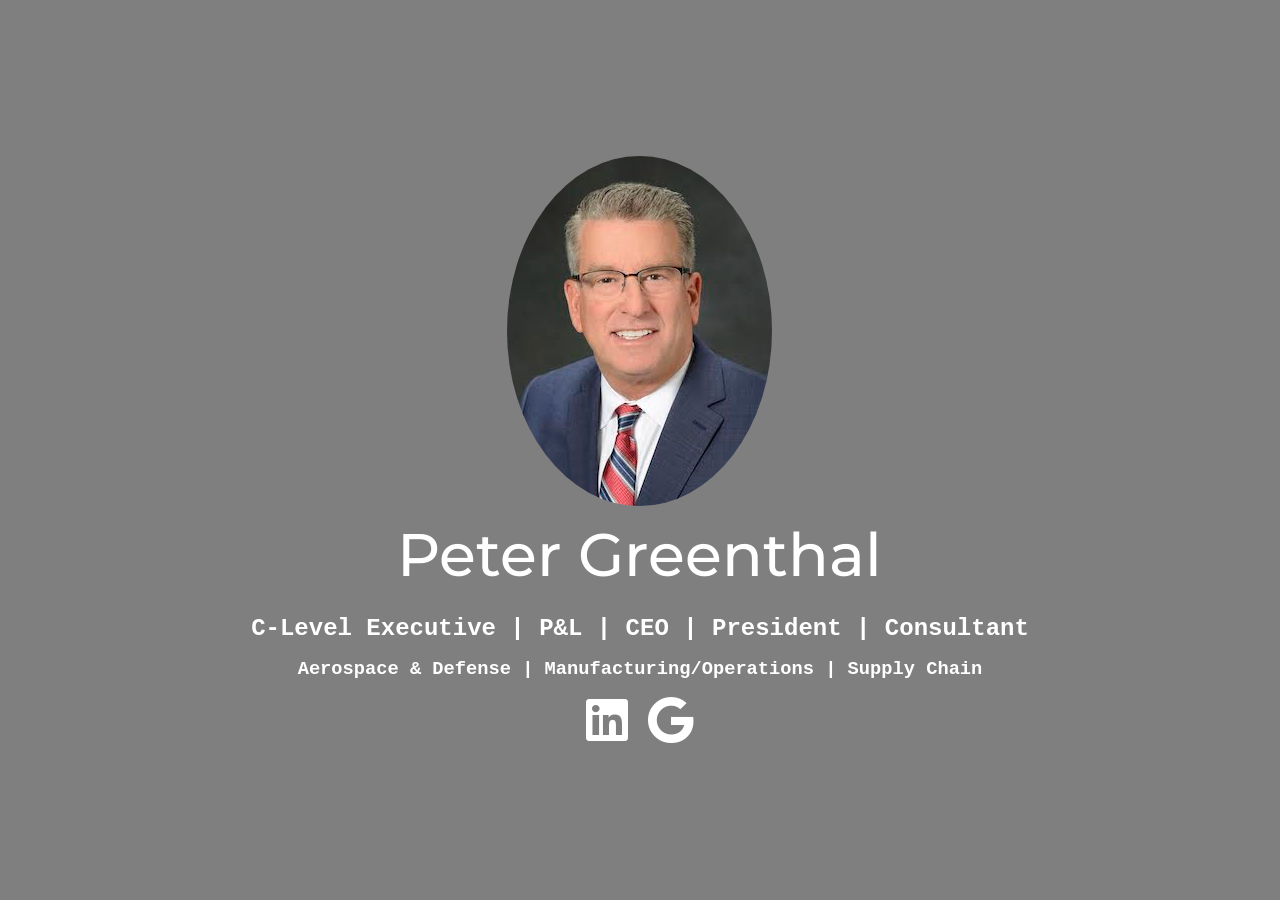
==== index.html @ 67fb8180 "working on mobile issue" ====
<!DOCTYPE html>
<html lang="en">
  <head>
    <meta charset="UTF-8" />
    <meta name="viewport" content="width=device-width, initial-scale=1.0" />
    <meta http-equiv="X-UA-Compatible" content="ie=edge" />
    <link
      rel="stylesheet"
      href="https://cdnjs.cloudflare.com/ajax/libs/font-awesome/5.13.0/css/all.min.css"
      integrity="sha256-h20CPZ0QyXlBuAw7A+KluUYx/3pK+c7lYEpqLTlxjYQ="
      crossorigin="anonymous"
    />
    <link rel="stylesheet" href="style.css" />
    <title>Peter Greenthal</title>
  </head>
  <body>
    <section class="showcase">
      <div class="video-container">
        <video src="./background5.mov" autoplay muted loop></video>
      </div>
      <div class="content">
        <span class="avatar"
          ><img src="./images/PG-Headshot-122117.jpg" alt="avatar"
        /></span>
        <h1>Peter Greenthal</h1>
        <h2>C-Level Executive | P&L | CEO | President | Consultant</h2>
        <h3>Aerospace & Defense | Manufacturing/Operations | Supply Chain</h3>
        <a href="https://www.linkedin.com/in/pgreenthal/" target="_blank"
          ><i class="fab fa-linkedin fa-3x"></i
        ></a>
        <a
          href="https://drive.google.com/file/d/1OTPxXDVeLAB6y4gCD_FD8M6x0JcTUY7T/view?usp=sharing"
          target="_blank"
          ><i class="fab fa-google fa-3x"></i
        ></a>
      </div>
    </section>
    <div class="section"></div>
  </body>
</html>
---- style.css ----
@import url("https://fonts.googleapis.com/css2?family=Open+Sans:wght@300;400&display=swap");
@import url("https://fonts.googleapis.com/css2?family=Montserrat:wght@500;600&display=swap");
root {
  --primary-color: #3a4052;
}

* {
  box-sizing: border-box;
  margin: 0;
  padding: 0;
}

a {
  text-decoration: none;
  color: var(--primary-color);
}

h1 {
  font-weight: 500;
  font-size: 60px;
  line-height: 1.2;
  margin-bottom: 15px;
  font-family: "Montserrat", sans-serif;
  line-height: 1.5;
}

h2 {
  font-family: "Courier New", Courier, monospace;
  margin-bottom: 1rem;
}

h3 {
  font-family: "Courier New", Courier, monospace;
  margin-bottom: 1rem;
}

.showcase {
  height: 100vh;
  display: flex;
  align-items: center;
  justify-content: center;
  text-align: center;
  color: #fff;
  padding: 0 20px;
}

.video-container {
  position: absolute;
  top: 0;
  left: 0;
  width: 100%;
  height: 100%;
  overflow: hidden;
}

.video-container video {
  min-width: 100%;
  min-height: 100%;
  position: absolute;
  top: 50%;
  left: 50%;
  transform: translate(-50%, -50%);
  object-fit: cover;
}

.video-container:after {
  content: "";
  z-index: 1;
  height: 100%;
  width: 100%;
  top: 0;
  left: 0;
  background: rgba(0, 0, 0, 0.5);
  position: absolute;
}

.content {
  z-index: 2;
}

.btn {
  display: inline-block;
  padding: 10px 30px;
  background: var(--primary-color);
  color: #fff;
  border-radius: 5px;
  border: solid #fff 1px;
  margin-top: 25px;
  opacity: 0.7;
}

.btn:hover {
  transform: scale(0.98);
}

img {
  border-radius: 50%;
}

.fa-linkedin {
  padding-right: 1rem;
}

.fab {
  color: white;
}

@media (max-width: 375px) {
  h1 {
    font-size: 40px;
  }
  h2 {
    display: none;
  }
  h3 {
    display: none;
  }
}

@media (max-height: 375px) {
  h1 {
    font-size: 30px;
  }
  img {
    width: 100px;
    height: 120px;
  }
}
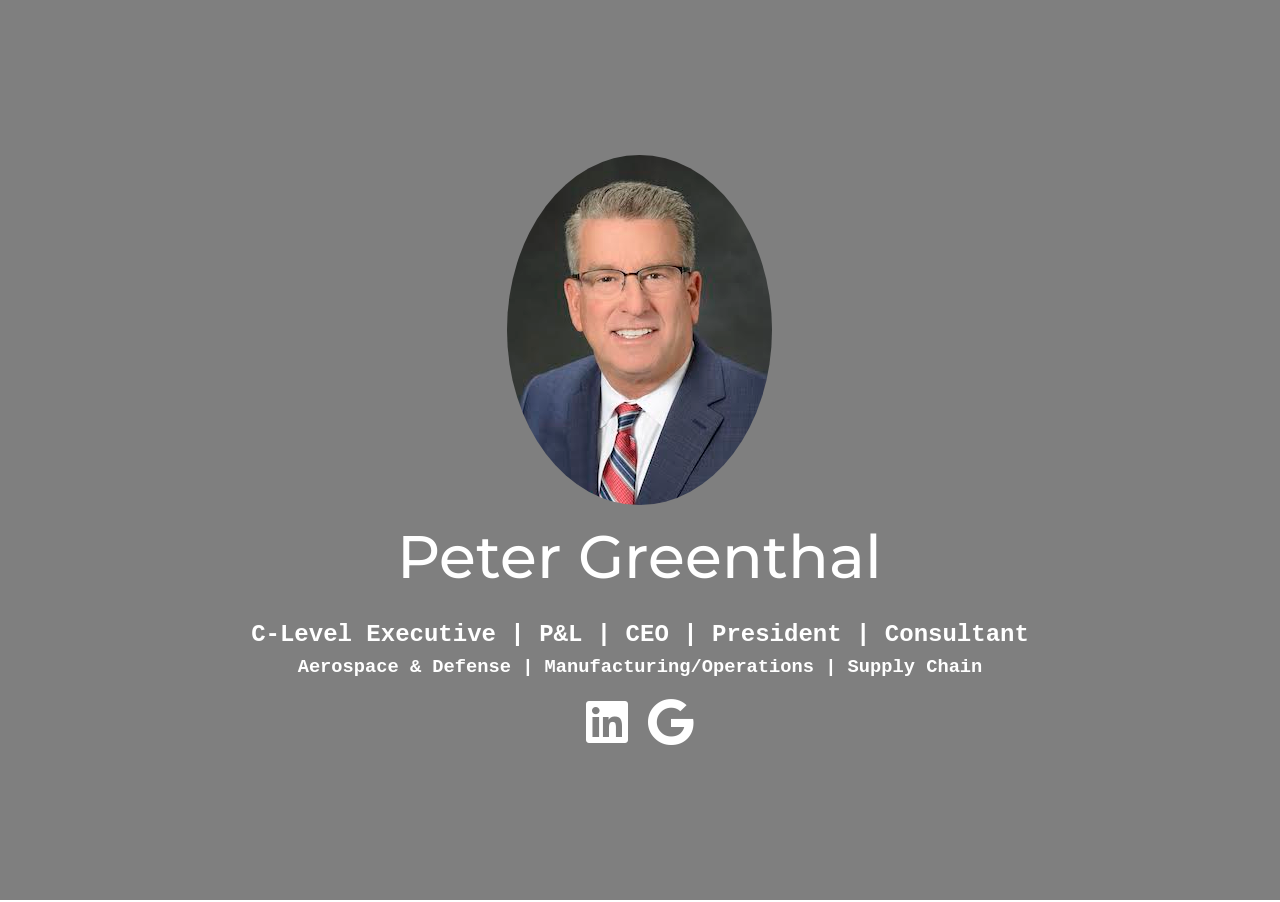
==== commit 8096f1b6: "commit" ====
--- a/index.html
+++ b/index.html
@@ -14,7 +14,7 @@
     <title>Peter Greenthal</title>
   </head>
   <body>
-    <section class="showcase">
+    <div class="showcase">
       <div class="video-container">
         <video src="./background5.mov" autoplay muted loop></video>
       </div>
@@ -25,6 +25,7 @@
         <h1>Peter Greenthal</h1>
         <h2>C-Level Executive | P&L | CEO | President | Consultant</h2>
         <h3>Aerospace & Defense | Manufacturing/Operations | Supply Chain</h3>
+        <!-- <div></div> -->
         <a href="https://www.linkedin.com/in/pgreenthal/" target="_blank"
           ><i class="fab fa-linkedin fa-3x"></i
         ></a>
@@ -34,7 +35,6 @@
           ><i class="fab fa-google fa-3x"></i
         ></a>
       </div>
-    </section>
-    <div class="section"></div>
+    </div>
   </body>
 </html>
--- a/style.css
+++ b/style.css
@@ -8,6 +8,12 @@
   box-sizing: border-box;
   margin: 0;
   padding: 0;
+}
+
+body {
+  font-family: "Open Sans", sans-serif;
+  line-height: 1.5;
+  border: 1px solid transparent;
 }
 
 a {
@@ -26,7 +32,6 @@
 
 h2 {
   font-family: "Courier New", Courier, monospace;
-  margin-bottom: 1rem;
 }
 
 h3 {
@@ -78,21 +83,6 @@
   z-index: 2;
 }
 
-.btn {
-  display: inline-block;
-  padding: 10px 30px;
-  background: var(--primary-color);
-  color: #fff;
-  border-radius: 5px;
-  border: solid #fff 1px;
-  margin-top: 25px;
-  opacity: 0.7;
-}
-
-.btn:hover {
-  transform: scale(0.98);
-}
-
 img {
   border-radius: 50%;
 }
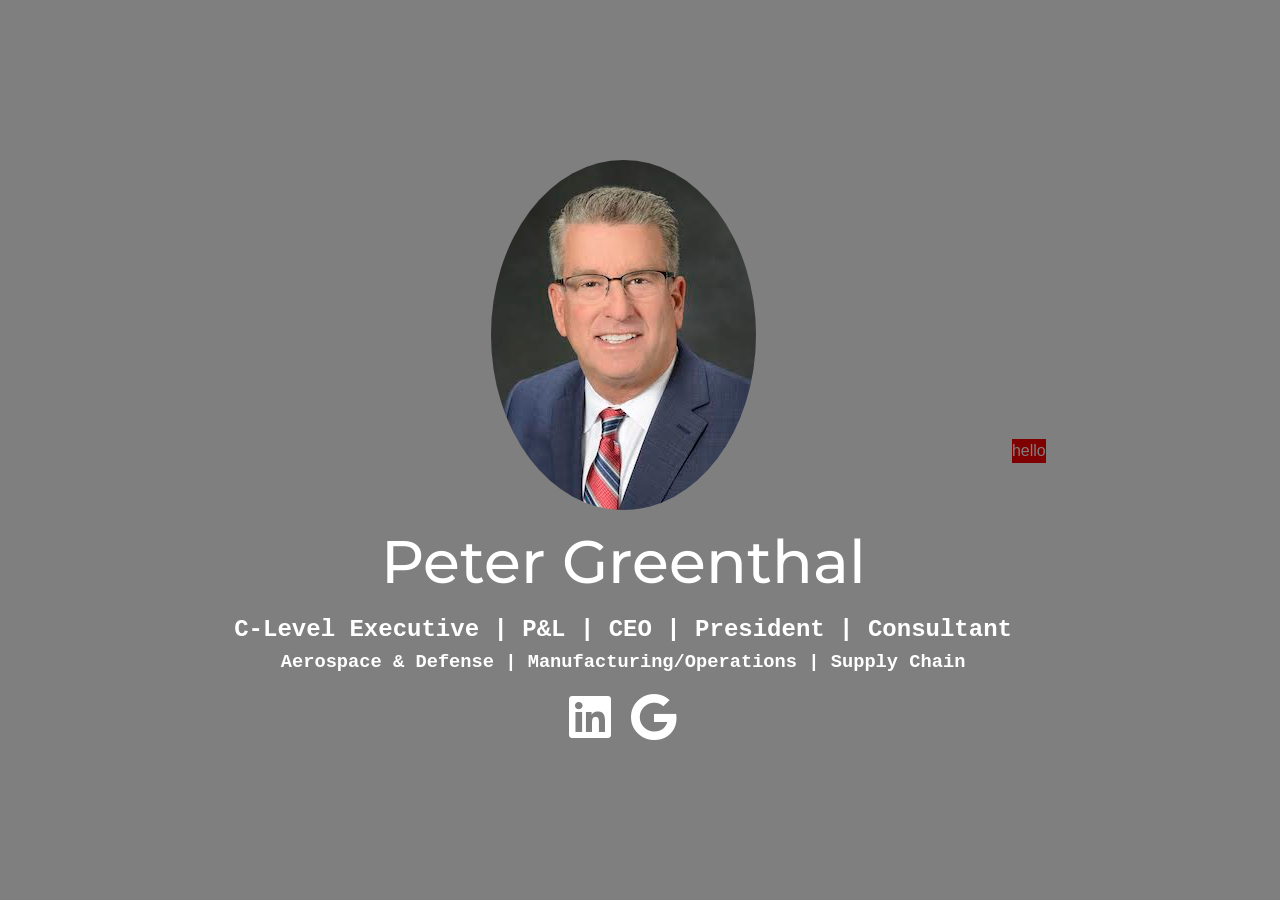
==== commit 4df6a73d: "background adjustments" ====
--- a/index.html
+++ b/index.html
@@ -16,7 +16,7 @@
   <body>
     <div class="showcase">
       <div class="video-container">
-        <video src="./background5.mov" autoplay muted loop></video>
+        <video src="./background5.mov" autoplay muted loop playsinline></video>
       </div>
       <div class="content">
         <span class="avatar"
@@ -35,6 +35,9 @@
           ><i class="fab fa-google fa-3x"></i
         ></a>
       </div>
+      <footer>
+        hello
+      </footer>
     </div>
   </body>
 </html>
--- a/style.css
+++ b/style.css
@@ -25,7 +25,7 @@
   font-weight: 500;
   font-size: 60px;
   line-height: 1.2;
-  margin-bottom: 15px;
+  margin-bottom: 5px;
   font-family: "Montserrat", sans-serif;
   line-height: 1.5;
 }
@@ -95,7 +95,11 @@
   color: white;
 }
 
-@media (max-width: 375px) {
+footer {
+  background-color: red;
+}
+
+@media (max-width: 414px) {
   h1 {
     font-size: 40px;
   }
@@ -105,14 +109,8 @@
   h3 {
     display: none;
   }
-}
-
-@media (max-height: 375px) {
-  h1 {
-    font-size: 30px;
-  }
   img {
     width: 100px;
-    height: 120px;
+    height: 130px;
   }
 }
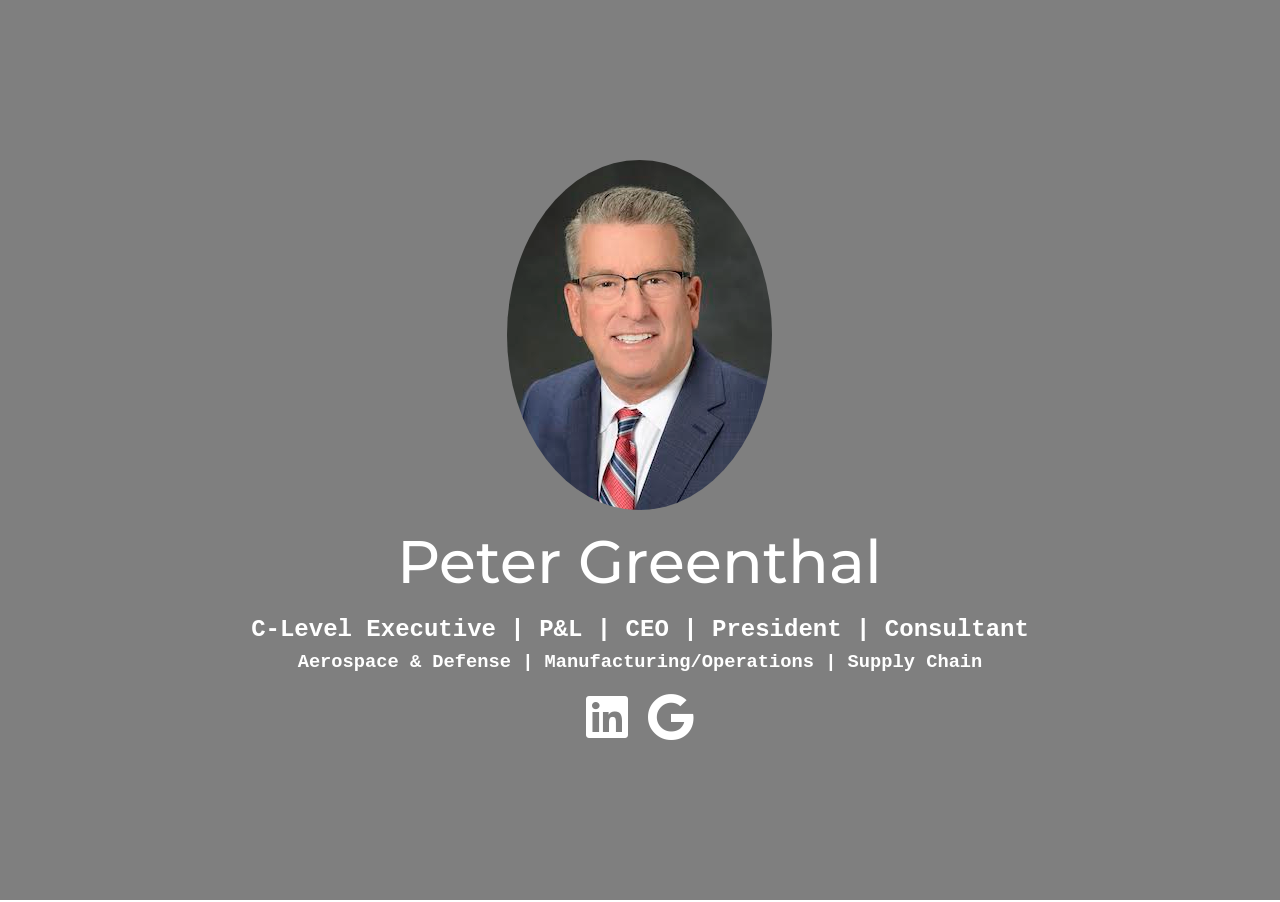
==== commit 00ec89a2: "removed footer" ====
--- a/index.html
+++ b/index.html
@@ -35,9 +35,6 @@
           ><i class="fab fa-google fa-3x"></i
         ></a>
       </div>
-      <footer>
-        hello
-      </footer>
     </div>
   </body>
 </html>
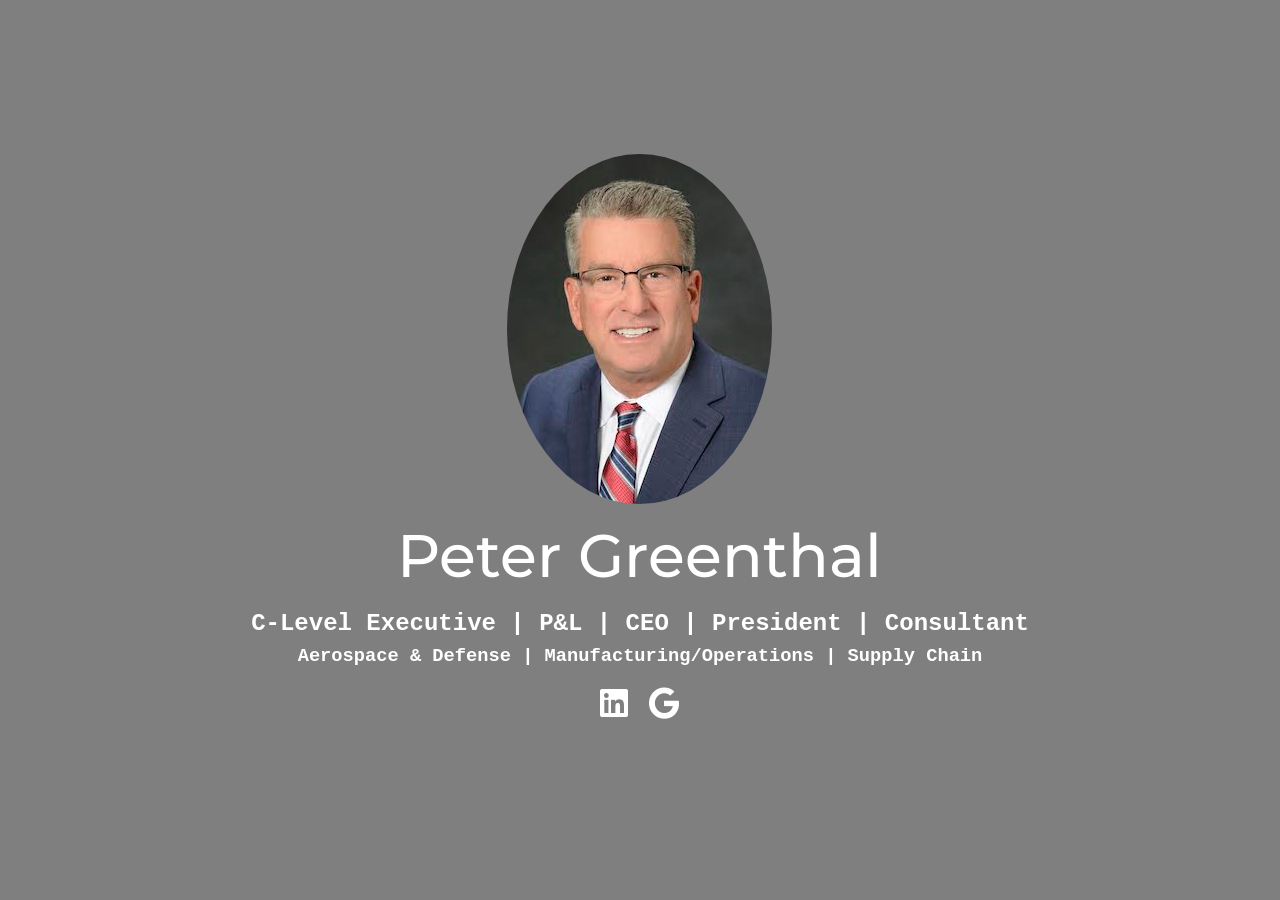
==== commit ae0a99e6: "changed showcase class size" ====
--- a/index.html
+++ b/index.html
@@ -26,13 +26,13 @@
         <h2>C-Level Executive | P&L | CEO | President | Consultant</h2>
         <h3>Aerospace & Defense | Manufacturing/Operations | Supply Chain</h3>
         <!-- <div></div> -->
-        <a href="https://www.linkedin.com/in/pgreenthal/" target="_blank"
-          ><i class="fab fa-linkedin fa-3x"></i
+        <a href="https://www.linkedin.com/in/pgreenthal/"
+          ><i class="fab fa-linkedin fa-2x"></i
         ></a>
         <a
           href="https://drive.google.com/file/d/1OTPxXDVeLAB6y4gCD_FD8M6x0JcTUY7T/view?usp=sharing"
           target="_blank"
-          ><i class="fab fa-google fa-3x"></i
+          ><i class="fab fa-google fa-2x"></i
         ></a>
       </div>
     </div>
--- a/style.css
+++ b/style.css
@@ -40,7 +40,7 @@
 }
 
 .showcase {
-  height: 100vh;
+  height: 99vh;
   display: flex;
   align-items: center;
   justify-content: center;
@@ -89,6 +89,7 @@
 
 .fa-linkedin {
   padding-right: 1rem;
+  margin-bottom: 20px;
 }
 
 .fab {
